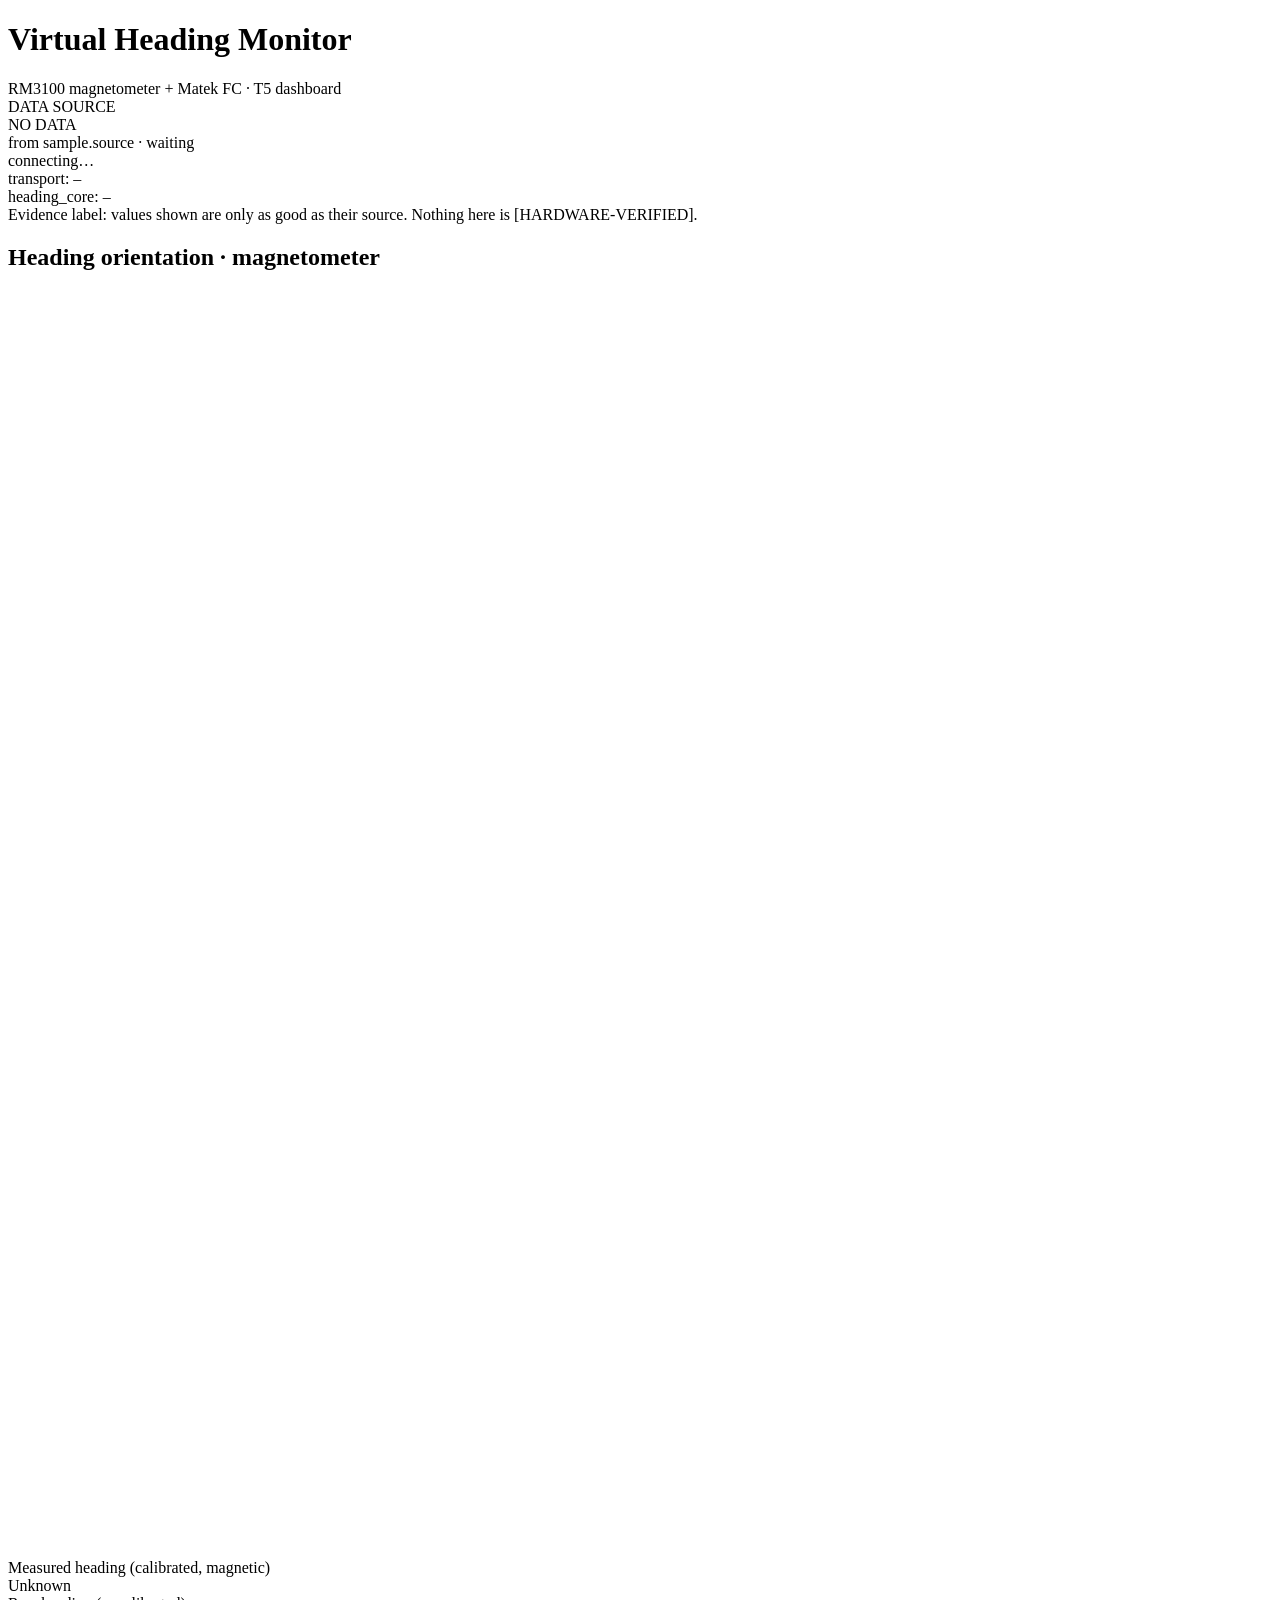
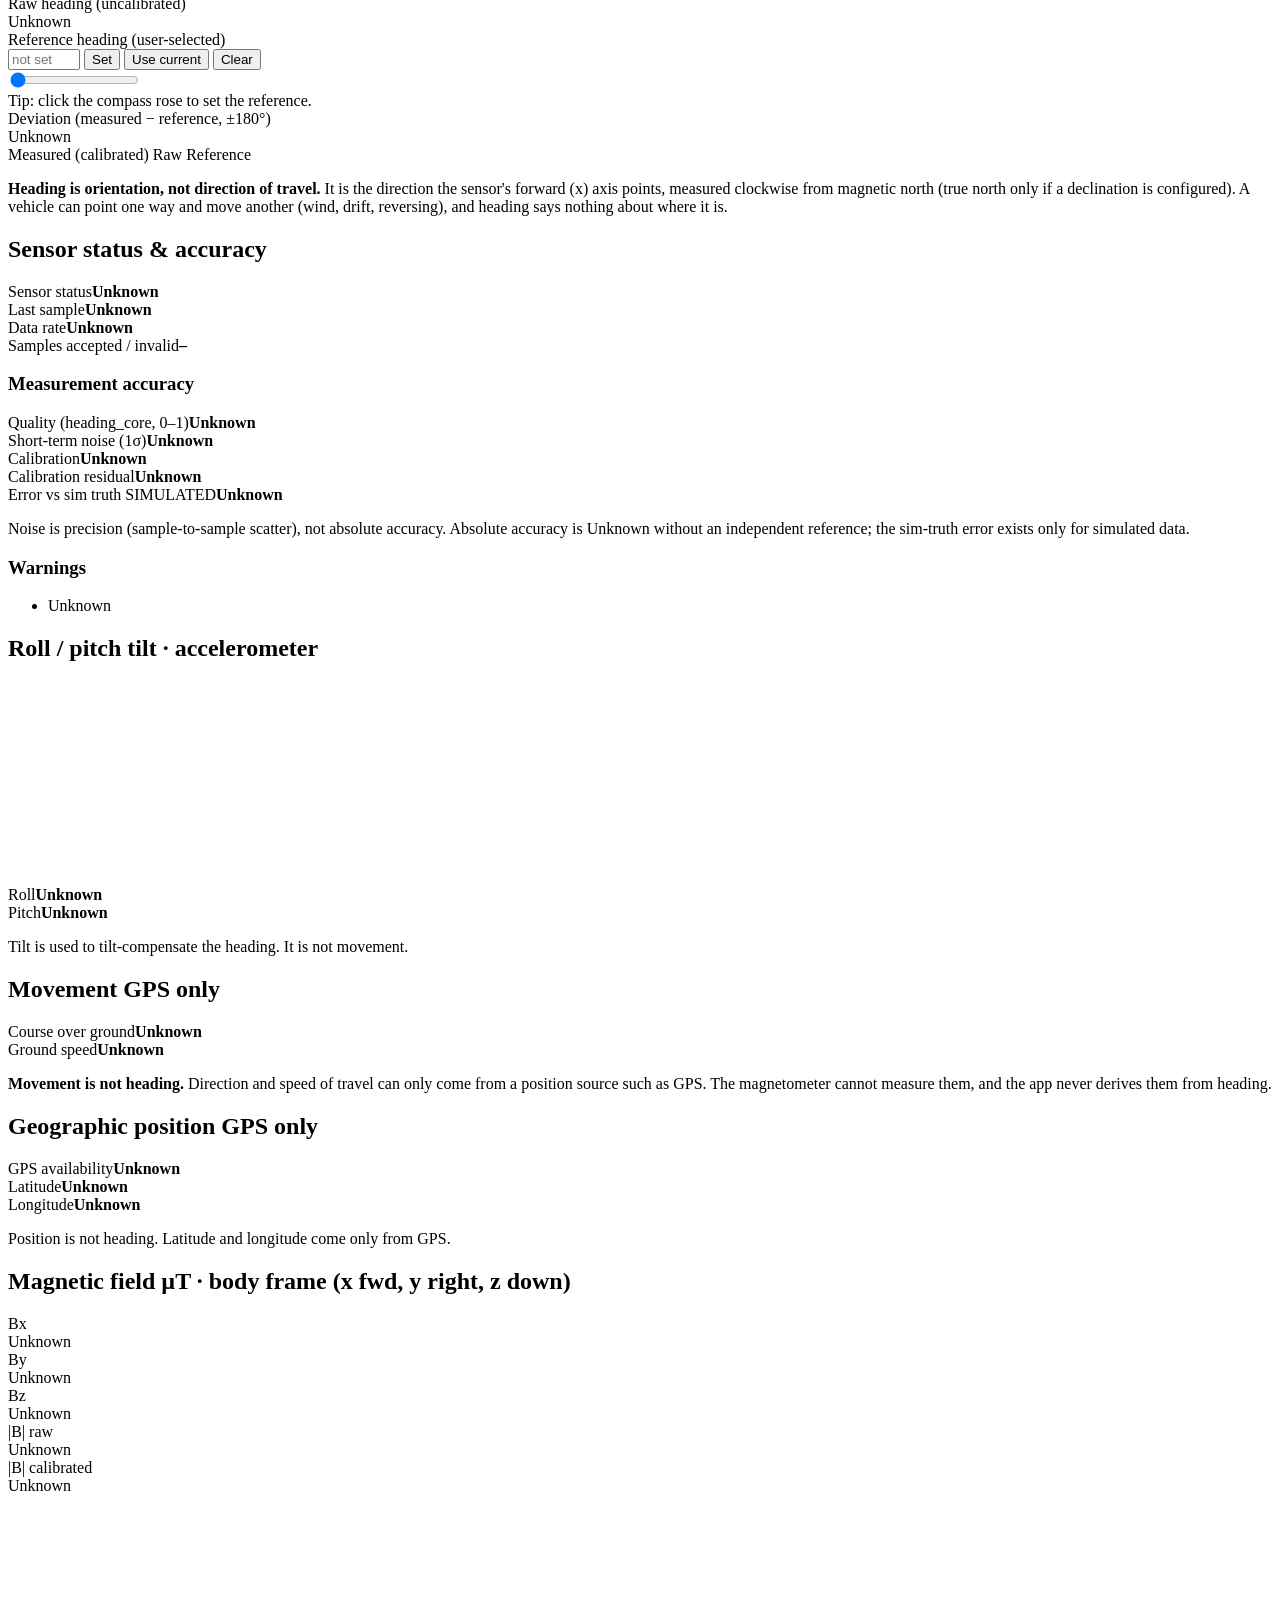
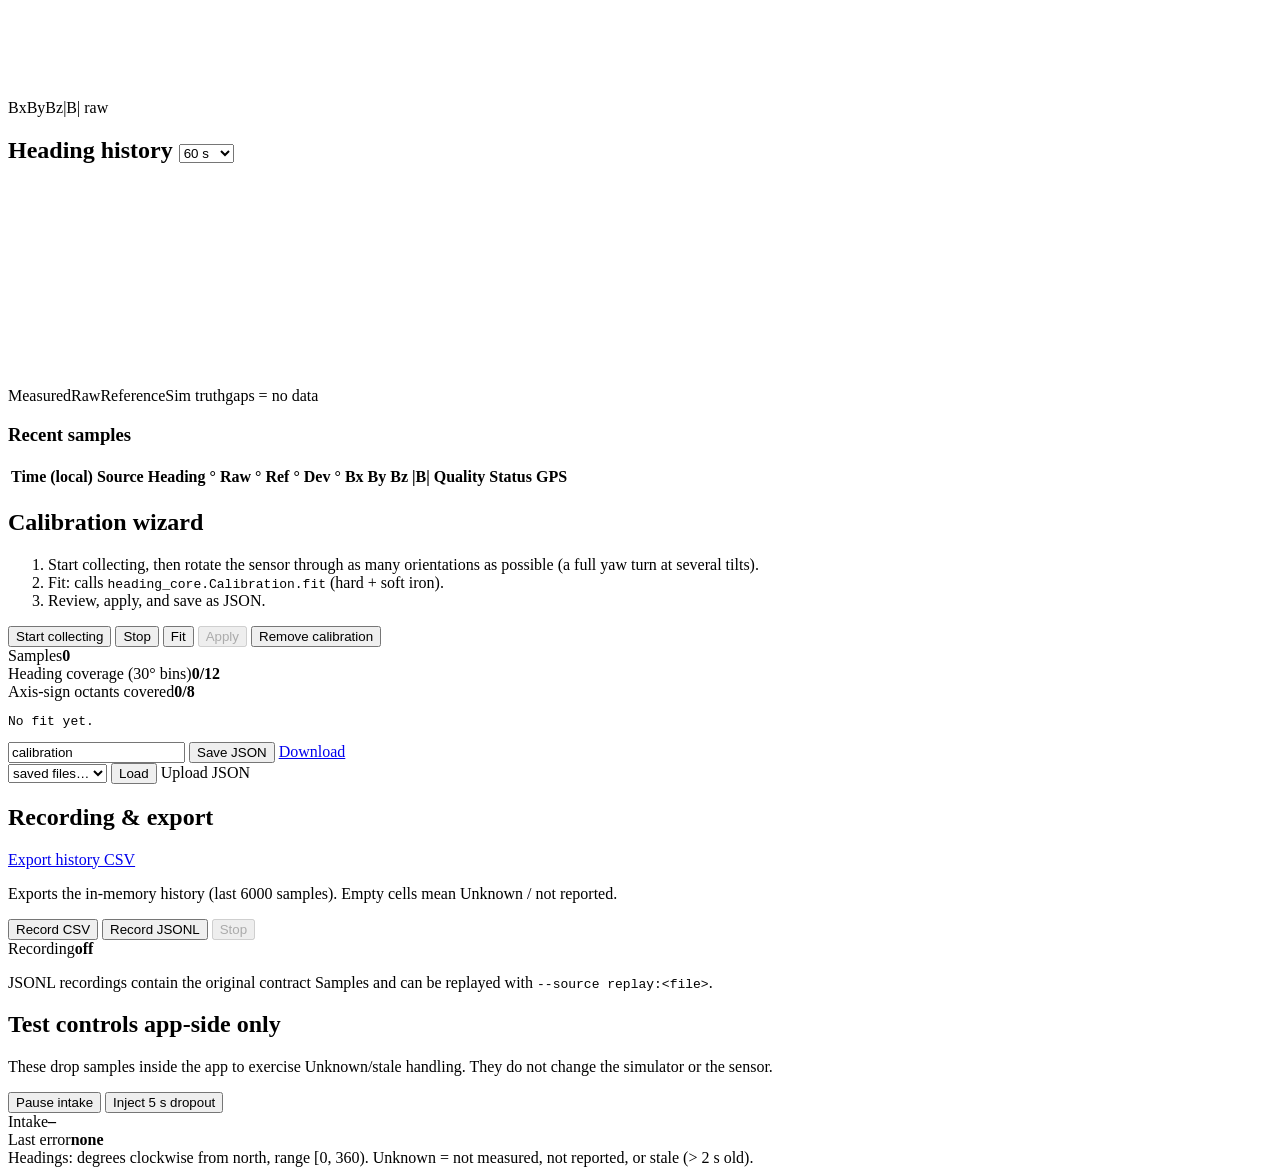
==== app/static/index.html @ 73138469 "[pm] add status, requirements, test results, blockers, changelog; rename tracker" ====
<!doctype html>
<html lang="en">
<head>
<meta charset="utf-8">
<meta name="viewport" content="width=device-width, initial-scale=1">
<title>Virtual Heading Monitor</title>
<link rel="stylesheet" href="/style.css">
</head>
<body>
<header class="topbar">
  <div class="brand">
    <h1>Virtual Heading Monitor</h1>
    <div class="sub">RM3100 magnetometer + Matek FC &middot; T5 dashboard</div>
  </div>
  <div class="badge-wrap">
    <div class="badge-label">DATA SOURCE</div>
    <div id="sourceBadge" class="source-badge none" title="Taken only from the source field of the latest sample">NO DATA</div>
    <div id="sourceSub" class="badge-sub">from sample.source &middot; waiting</div>
  </div>
  <div class="conn">
    <div><span id="connDot" class="dot bad"></span><span id="connText">connecting…</span></div>
    <div class="small" id="transportText">transport: –</div>
    <div class="small" id="backendText">heading_core: –</div>
  </div>
</header>
<div id="evidenceBanner" class="evidence">Evidence label: values shown are only as good as their source. Nothing here is [HARDWARE-VERIFIED].</div>

<main class="grid">
  <!-- HEADING -->
  <section class="panel heading-panel" id="panelHeading">
    <h2>Heading <span class="tag">orientation &middot; magnetometer</span></h2>
    <div class="heading-body">
      <svg id="compass" viewBox="-160 -160 320 320" role="img" aria-label="Compass rose: measured vs reference heading"></svg>
      <div class="heading-readout">
        <div class="metric big">
          <div class="label" id="headingLabel">Measured heading (calibrated, magnetic)</div>
          <div class="value" id="headingValue">Unknown</div>
          <div class="hint" id="headingHint"></div>
        </div>
        <div class="metric">
          <div class="label">Raw heading (uncalibrated)</div>
          <div class="value mid" id="rawHeadingValue">Unknown</div>
        </div>
        <div class="metric">
          <div class="label">Reference heading (user-selected)</div>
          <div class="ref-row">
            <input id="refNumber" type="number" min="0" max="359.9" step="0.1" placeholder="not set" aria-label="Reference heading degrees">
            <button id="refSet">Set</button>
            <button id="refUseCurrent" title="Use the current measured heading">Use current</button>
            <button id="refClear" class="ghost">Clear</button>
          </div>
          <input id="refSlider" type="range" min="0" max="359" step="1" value="0" aria-label="Reference heading slider">
          <div class="hint">Tip: click the compass rose to set the reference.</div>
        </div>
        <div class="metric">
          <div class="label">Deviation (measured − reference, ±180°)</div>
          <div class="value mid" id="deviationValue">Unknown</div>
        </div>
        <div class="legend">
          <span><i class="sw measured"></i>Measured (calibrated)</span>
          <span><i class="sw raw"></i>Raw</span>
          <span><i class="sw reference"></i>Reference</span>
        </div>
      </div>
    </div>
    <p class="note"><b>Heading is orientation, not direction of travel.</b> It is the direction the sensor's
      forward (x) axis points, measured clockwise from magnetic north (true north only if a declination is configured).
      A vehicle can point one way and move another (wind, drift, reversing), and heading says nothing about where it is.</p>
  </section>

  <!-- STATUS / ACCURACY -->
  <section class="panel" id="panelStatus">
    <h2>Sensor status &amp; accuracy</h2>
    <div class="kv"><span>Sensor status</span><b id="sensorStatus" class="pill unknown">Unknown</b></div>
    <div class="hint" id="sensorReason"></div>
    <div class="kv"><span>Last sample</span><b id="lastAge">Unknown</b></div>
    <div class="kv"><span>Data rate</span><b id="rateValue">Unknown</b></div>
    <div class="kv"><span>Samples accepted / invalid</span><b id="countsValue">–</b></div>
    <h3>Measurement accuracy</h3>
    <div class="kv"><span>Quality (heading_core, 0–1)</span><b id="qualityValue">Unknown</b></div>
    <div class="qbar"><div id="qualityBar"></div></div>
    <div class="kv"><span>Short-term noise (1σ)</span><b id="noiseValue">Unknown</b></div>
    <div class="kv"><span>Calibration</span><b id="calState">Unknown</b></div>
    <div class="kv"><span>Calibration residual</span><b id="calResidual">Unknown</b></div>
    <div class="kv" id="simErrRow"><span>Error vs sim truth <span class="tag sim">SIMULATED</span></span><b id="simErr">Unknown</b></div>
    <p class="note small">Noise is precision (sample-to-sample scatter), not absolute accuracy. Absolute accuracy is
      Unknown without an independent reference; the sim-truth error exists only for simulated data.</p>
    <h3>Warnings</h3>
    <ul id="warnings" class="warnings"><li class="muted">Unknown</li></ul>
  </section>

  <!-- ATTITUDE -->
  <section class="panel" id="panelAttitude">
    <h2>Roll / pitch <span class="tag">tilt &middot; accelerometer</span></h2>
    <canvas id="horizon" width="260" height="200" aria-label="Roll and pitch indicator"></canvas>
    <div class="kv"><span>Roll</span><b id="rollValue">Unknown</b></div>
    <div class="kv"><span>Pitch</span><b id="pitchValue">Unknown</b></div>
    <p class="note small">Tilt is used to tilt-compensate the heading. It is not movement.</p>
  </section>

  <!-- MOVEMENT -->
  <section class="panel unknown-panel" id="panelMovement">
    <h2>Movement <span class="tag gps">GPS only</span></h2>
    <div class="kv"><span>Course over ground</span><b id="cogValue" class="unk">Unknown</b></div>
    <div class="kv"><span>Ground speed</span><b id="speedValue" class="unk">Unknown</b></div>
    <p class="note"><b>Movement is not heading.</b> Direction and speed of travel can only come from a
      position source such as GPS. The magnetometer cannot measure them, and the app never derives them from heading.</p>
  </section>

  <!-- POSITION -->
  <section class="panel unknown-panel" id="panelPosition">
    <h2>Geographic position <span class="tag gps">GPS only</span></h2>
    <div class="kv"><span>GPS availability</span><b id="gpsStatus" class="pill unknown">Unknown</b></div>
    <div class="kv"><span>Latitude</span><b id="latValue" class="unk">Unknown</b></div>
    <div class="kv"><span>Longitude</span><b id="lonValue" class="unk">Unknown</b></div>
    <p class="note" id="gpsNote">Position is not heading. Latitude and longitude come only from GPS.</p>
  </section>

  <!-- FIELD -->
  <section class="panel wide" id="panelField">
    <h2>Magnetic field <span class="tag">µT &middot; body frame (x fwd, y right, z down)</span></h2>
    <div class="field-nums">
      <div class="metric"><div class="label">Bx</div><div class="value mid" id="bx">Unknown</div></div>
      <div class="metric"><div class="label">By</div><div class="value mid" id="by">Unknown</div></div>
      <div class="metric"><div class="label">Bz</div><div class="value mid" id="bz">Unknown</div></div>
      <div class="metric"><div class="label">|B| raw</div><div class="value mid" id="bmag">Unknown</div></div>
      <div class="metric"><div class="label">|B| calibrated</div><div class="value mid" id="bmagCal">Unknown</div></div>
    </div>
    <canvas id="fieldChart" class="chart" height="200"></canvas>
    <div class="legend"><span><i class="sw bx"></i>Bx</span><span><i class="sw by"></i>By</span><span><i class="sw bz"></i>Bz</span><span><i class="sw bm"></i>|B| raw</span></div>
  </section>

  <!-- HISTORY -->
  <section class="panel wide" id="panelHistory">
    <h2>Heading history
      <select id="windowSel" aria-label="History window">
        <option value="30">30 s</option><option value="60" selected>60 s</option>
        <option value="180">3 min</option><option value="300">5 min</option>
      </select>
    </h2>
    <canvas id="headingChart" class="chart" height="200"></canvas>
    <div class="legend"><span><i class="sw measured"></i>Measured</span><span><i class="sw raw"></i>Raw</span><span><i class="sw reference"></i>Reference</span><span><i class="sw truth"></i>Sim truth</span><span class="muted">gaps = no data</span></div>
    <h3>Recent samples</h3>
    <div class="table-wrap">
      <table id="samplesTable">
        <thead><tr><th>Time (local)</th><th>Source</th><th>Heading °</th><th>Raw °</th><th>Ref °</th><th>Dev °</th>
          <th>Bx</th><th>By</th><th>Bz</th><th>|B|</th><th>Quality</th><th>Status</th><th>GPS</th></tr></thead>
        <tbody></tbody>
      </table>
    </div>
  </section>

  <!-- CALIBRATION -->
  <section class="panel" id="panelCalib">
    <h2>Calibration wizard</h2>
    <ol class="steps">
      <li>Start collecting, then rotate the sensor through as many orientations as possible (a full yaw turn at several tilts).</li>
      <li>Fit: calls <code>heading_core.Calibration.fit</code> (hard + soft iron).</li>
      <li>Review, apply, and save as JSON.</li>
    </ol>
    <div class="btn-row">
      <button id="calStart">Start collecting</button>
      <button id="calStop" class="ghost">Stop</button>
      <button id="calFit">Fit</button>
      <button id="calApply" disabled>Apply</button>
      <button id="calClear" class="ghost">Remove calibration</button>
    </div>
    <div class="kv"><span>Samples</span><b id="calN">0</b></div>
    <div class="qbar"><div id="calProgress"></div></div>
    <div class="kv"><span>Heading coverage (30° bins)</span><b id="calBins">0/12</b></div>
    <div class="kv"><span>Axis-sign octants covered</span><b id="calOct">0/8</b></div>
    <pre id="calResult" class="calresult">No fit yet.</pre>
    <div class="btn-row">
      <input id="calName" placeholder="file name" value="calibration">
      <button id="calSave">Save JSON</button>
      <a id="calDownload" class="btn ghost" href="/api/calib/current" download>Download</a>
    </div>
    <div class="btn-row">
      <select id="calFiles"><option value="">saved files…</option></select>
      <button id="calLoad">Load</button>
      <label class="btn ghost">Upload JSON<input id="calUpload" type="file" accept=".json,application/json" hidden></label>
    </div>
    <div id="calMsg" class="hint"></div>
  </section>

  <!-- RECORDING -->
  <section class="panel" id="panelRecord">
    <h2>Recording &amp; export</h2>
    <div class="btn-row">
      <a class="btn" href="/api/export.csv" id="exportCsv">Export history CSV</a>
    </div>
    <p class="note small">Exports the in-memory history (last 6000 samples). Empty cells mean Unknown / not reported.</p>
    <div class="btn-row">
      <button id="recCsv">Record CSV</button>
      <button id="recJsonl">Record JSONL</button>
      <button id="recStop" class="ghost" disabled>Stop</button>
    </div>
    <div class="kv"><span>Recording</span><b id="recState">off</b></div>
    <p class="note small">JSONL recordings contain the original contract Samples and can be replayed with
      <code>--source replay:&lt;file&gt;</code>.</p>
    <ul id="recList" class="files"></ul>
  </section>

  <!-- TEST CONTROLS -->
  <section class="panel test-panel" id="panelTest">
    <h2>Test controls <span class="tag warn">app-side only</span></h2>
    <p class="note small">These drop samples inside the app to exercise Unknown/stale handling. They do not
      change the simulator or the sensor.</p>
    <div class="btn-row">
      <button id="pauseBtn">Pause intake</button>
      <button id="dropoutBtn">Inject 5 s dropout</button>
    </div>
    <div class="kv"><span>Intake</span><b id="intakeState">–</b></div>
    <div class="kv"><span>Last error</span><b id="lastError" class="small">none</b></div>
  </section>
</main>
<footer>Headings: degrees clockwise from north, range [0, 360). Unknown = not measured, not reported, or stale (&gt; <span id="staleS">2</span> s old).</footer>
<script src="/app.js"></script>
</body>
</html>
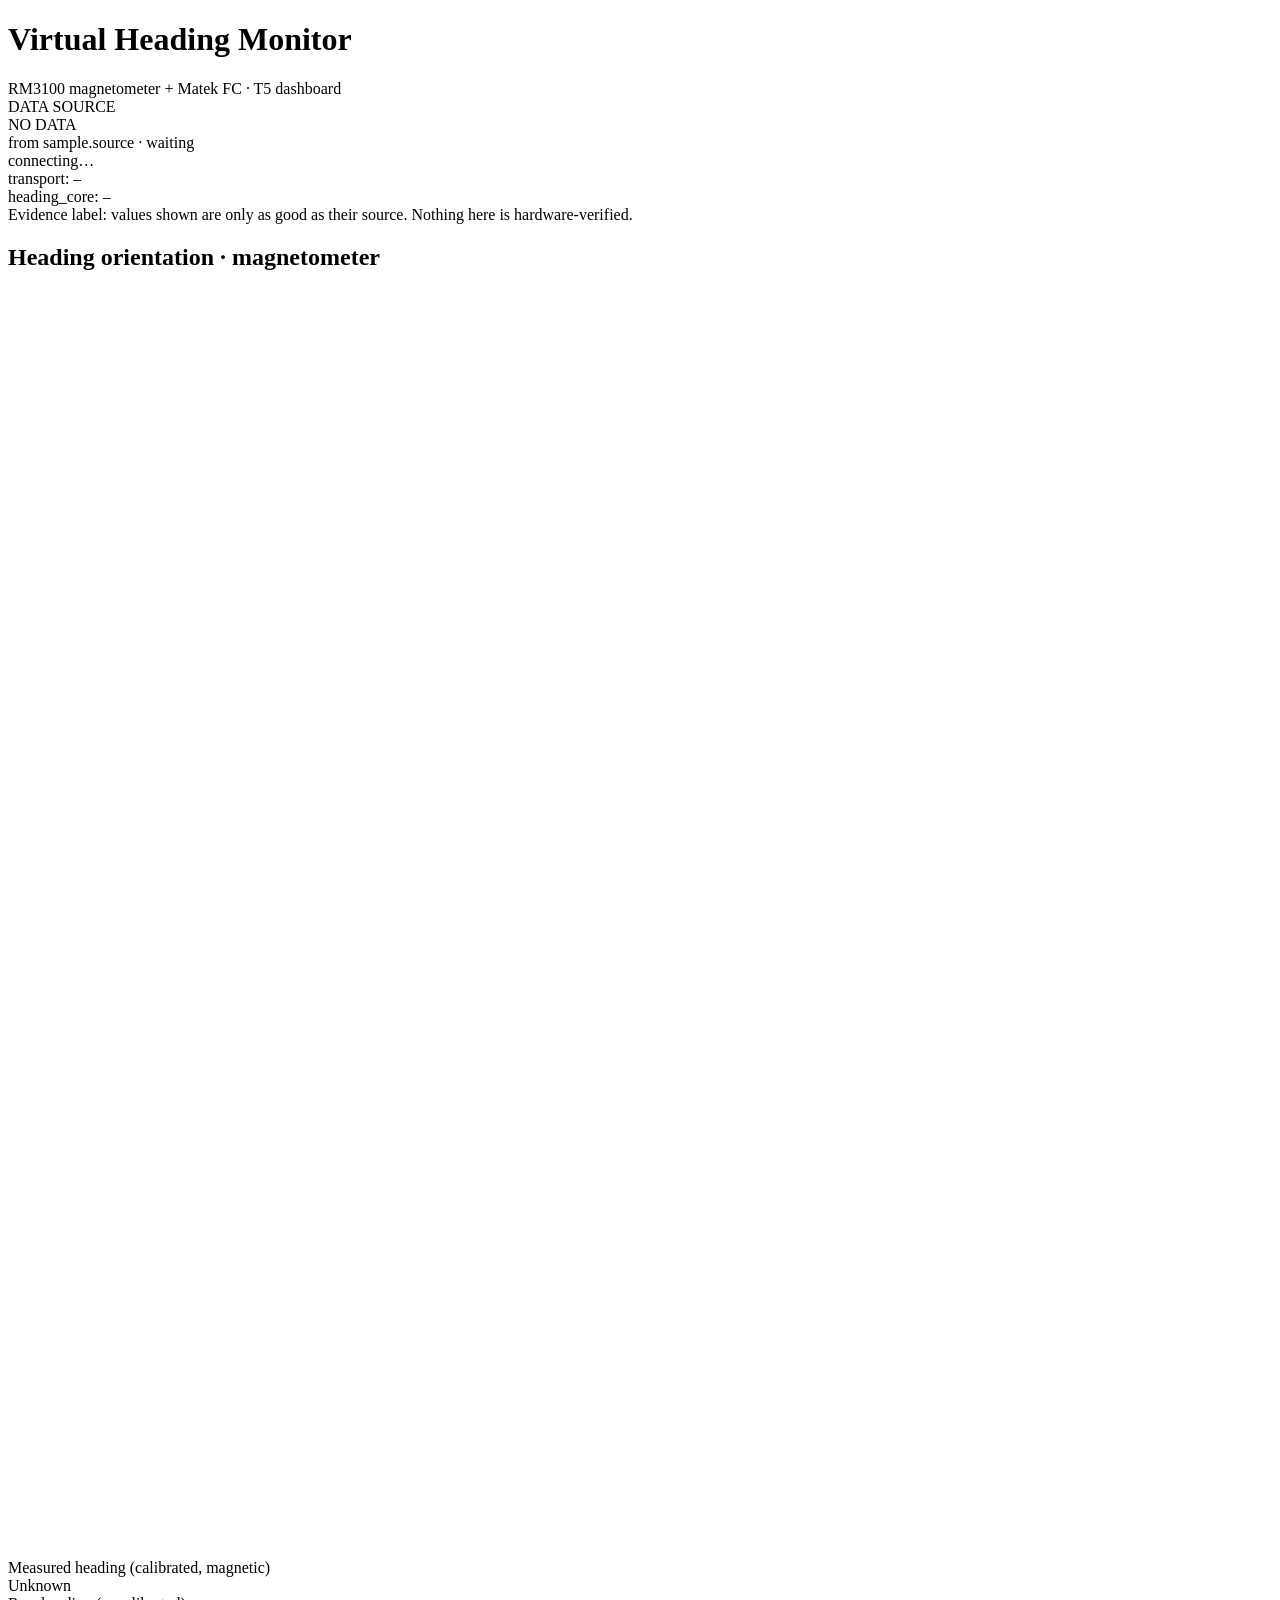
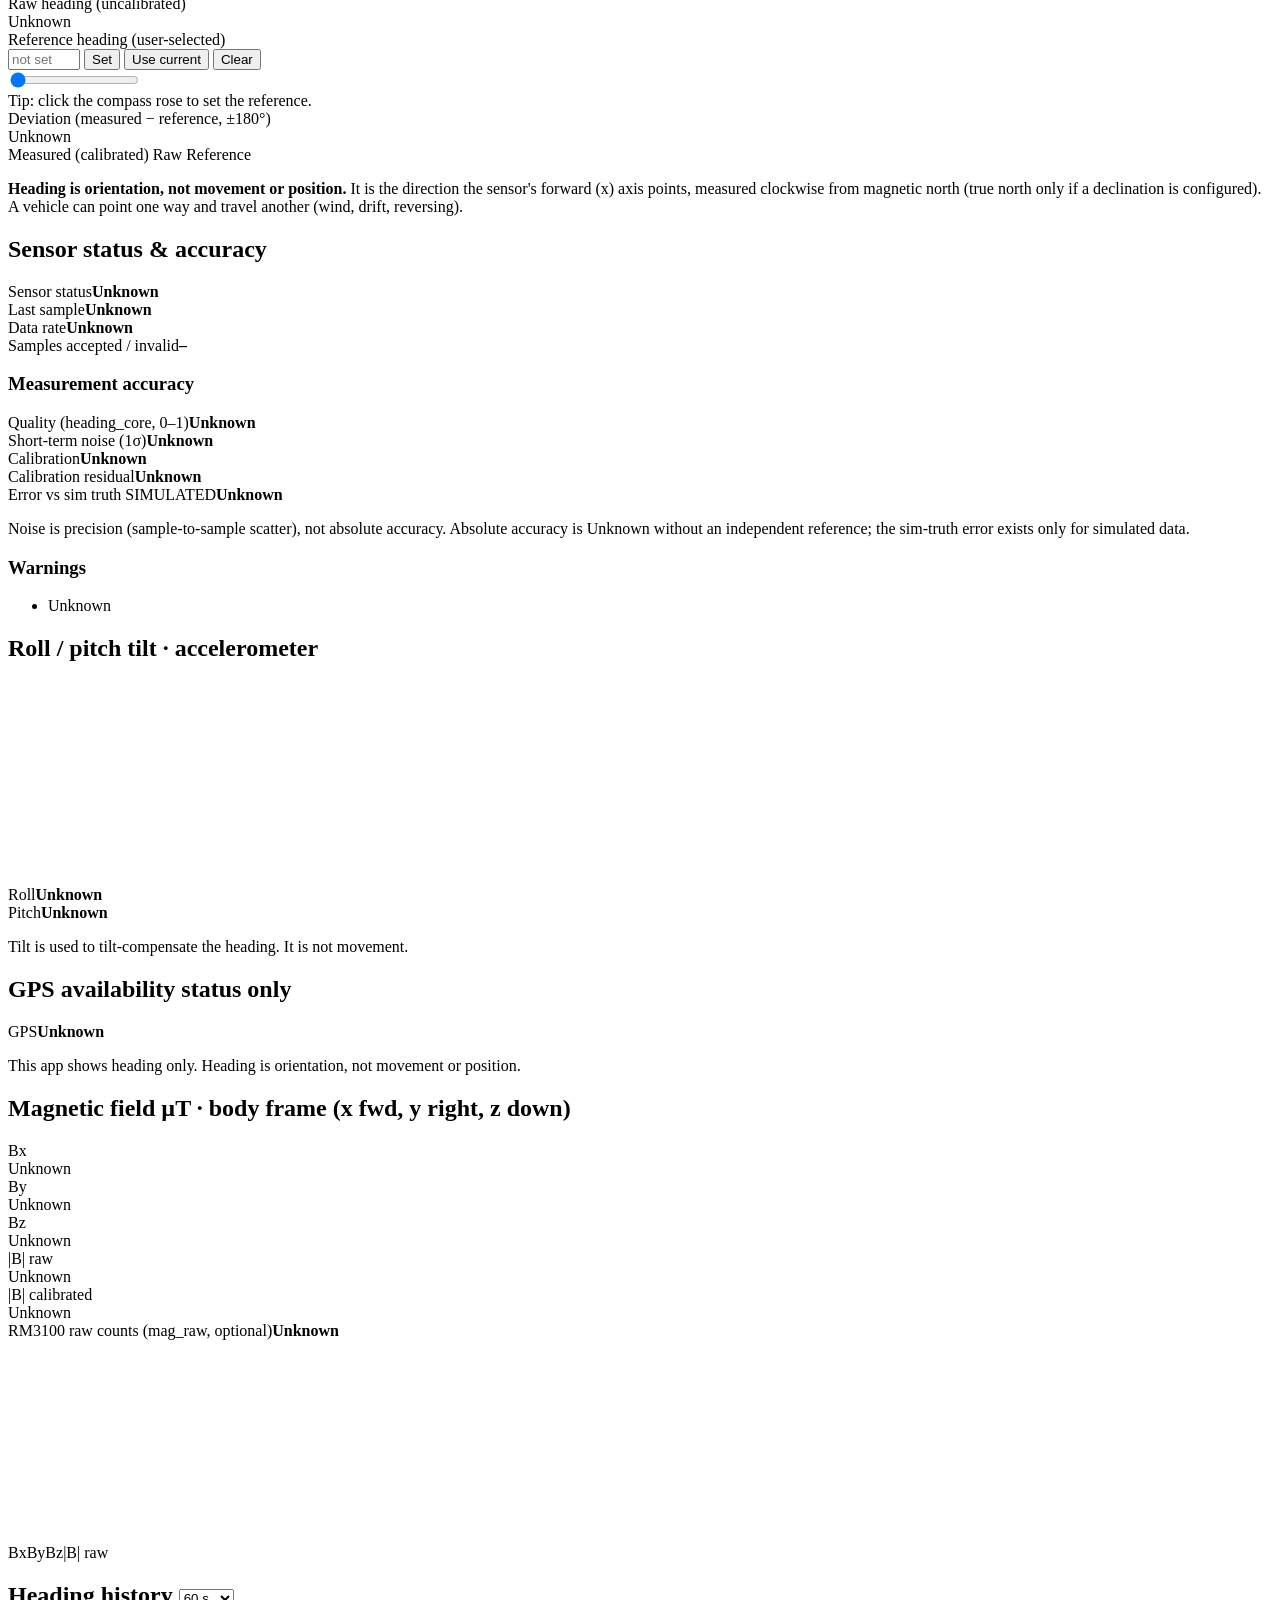
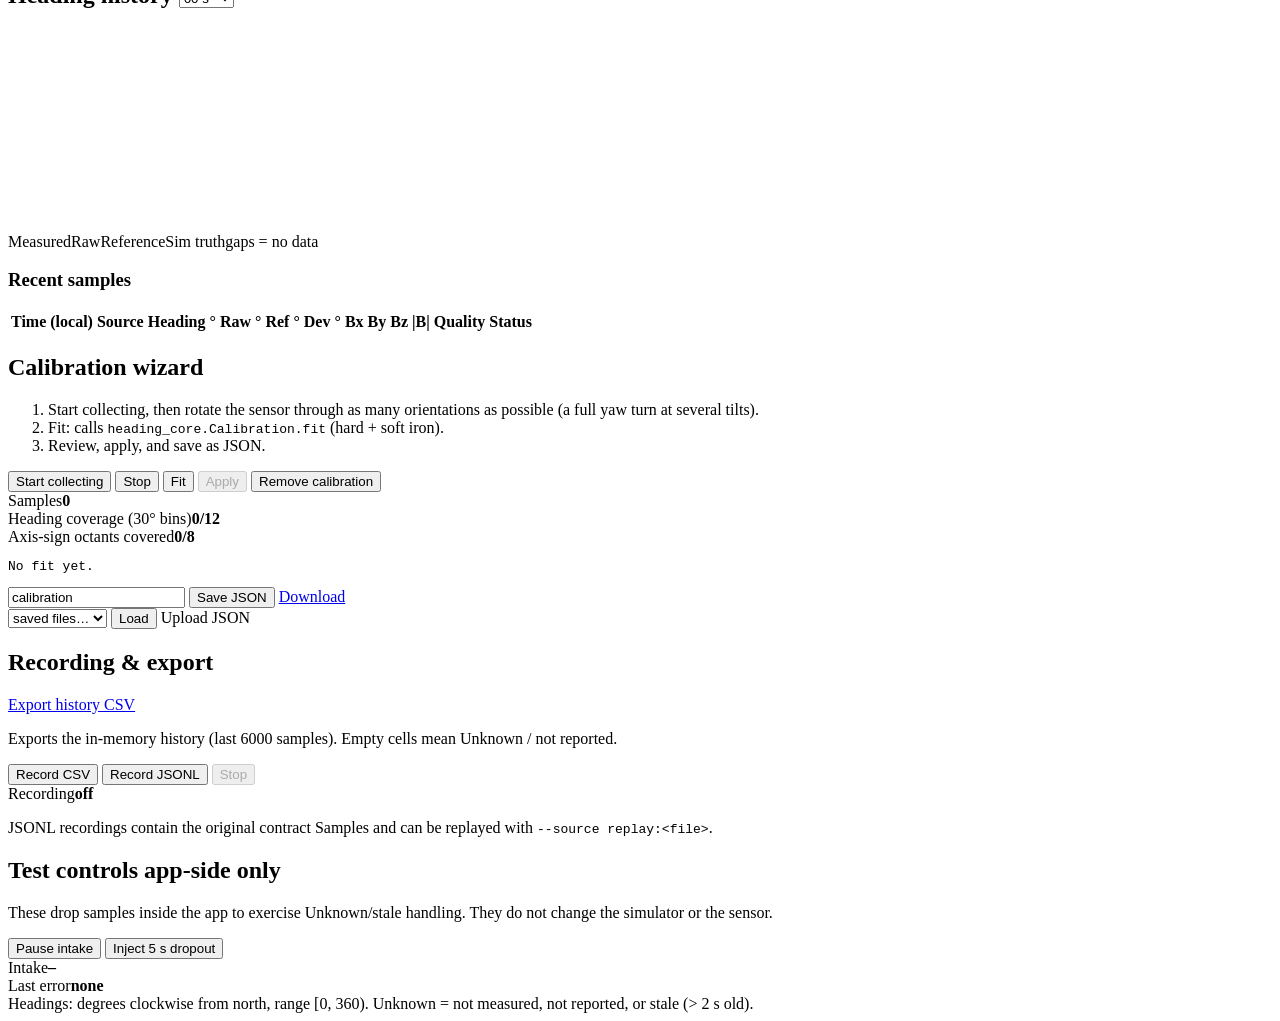
==== commit 84fc2313: "[ui] T5 -> REVIEW: heading-monitor app (stdlib HTTP+WebSocket, vanilla JS UI, source badge from samp" ====
--- a/app/static/index.html
+++ b/app/static/index.html
@@ -23,7 +23,7 @@
     <div class="small" id="backendText">heading_core: –</div>
   </div>
 </header>
-<div id="evidenceBanner" class="evidence">Evidence label: values shown are only as good as their source. Nothing here is [HARDWARE-VERIFIED].</div>
+<div id="evidenceBanner" class="evidence">Evidence label: values shown are only as good as their source. Nothing here is hardware-verified.</div>
 
 <main class="grid">
   <!-- HEADING -->
@@ -63,9 +63,9 @@
         </div>
       </div>
     </div>
-    <p class="note"><b>Heading is orientation, not direction of travel.</b> It is the direction the sensor's
+    <p class="note"><b>Heading is orientation, not movement or position.</b> It is the direction the sensor's
       forward (x) axis points, measured clockwise from magnetic north (true north only if a declination is configured).
-      A vehicle can point one way and move another (wind, drift, reversing), and heading says nothing about where it is.</p>
+      A vehicle can point one way and travel another (wind, drift, reversing).</p>
   </section>
 
   <!-- STATUS / ACCURACY -->
@@ -98,22 +98,11 @@
     <p class="note small">Tilt is used to tilt-compensate the heading. It is not movement.</p>
   </section>
 
-  <!-- MOVEMENT -->
-  <section class="panel unknown-panel" id="panelMovement">
-    <h2>Movement <span class="tag gps">GPS only</span></h2>
-    <div class="kv"><span>Course over ground</span><b id="cogValue" class="unk">Unknown</b></div>
-    <div class="kv"><span>Ground speed</span><b id="speedValue" class="unk">Unknown</b></div>
-    <p class="note"><b>Movement is not heading.</b> Direction and speed of travel can only come from a
-      position source such as GPS. The magnetometer cannot measure them, and the app never derives them from heading.</p>
-  </section>
-
-  <!-- POSITION -->
-  <section class="panel unknown-panel" id="panelPosition">
-    <h2>Geographic position <span class="tag gps">GPS only</span></h2>
-    <div class="kv"><span>GPS availability</span><b id="gpsStatus" class="pill unknown">Unknown</b></div>
-    <div class="kv"><span>Latitude</span><b id="latValue" class="unk">Unknown</b></div>
-    <div class="kv"><span>Longitude</span><b id="lonValue" class="unk">Unknown</b></div>
-    <p class="note" id="gpsNote">Position is not heading. Latitude and longitude come only from GPS.</p>
+  <!-- GPS AVAILABILITY (status only) -->
+  <section class="panel unknown-panel" id="panelGps">
+    <h2>GPS availability <span class="tag gps">status only</span></h2>
+    <div class="kv"><span>GPS</span><b id="gpsStatus" class="pill unknown">Unknown</b></div>
+    <p class="note" id="gpsNote">This app shows heading only. Heading is orientation, not movement or position.</p>
   </section>
 
   <!-- FIELD -->
@@ -126,6 +115,7 @@
       <div class="metric"><div class="label">|B| raw</div><div class="value mid" id="bmag">Unknown</div></div>
       <div class="metric"><div class="label">|B| calibrated</div><div class="value mid" id="bmagCal">Unknown</div></div>
     </div>
+    <div class="kv"><span>RM3100 raw counts (mag_raw, optional)</span><b id="magRaw">Unknown</b></div>
     <canvas id="fieldChart" class="chart" height="200"></canvas>
     <div class="legend"><span><i class="sw bx"></i>Bx</span><span><i class="sw by"></i>By</span><span><i class="sw bz"></i>Bz</span><span><i class="sw bm"></i>|B| raw</span></div>
   </section>
@@ -144,7 +134,7 @@
     <div class="table-wrap">
       <table id="samplesTable">
         <thead><tr><th>Time (local)</th><th>Source</th><th>Heading °</th><th>Raw °</th><th>Ref °</th><th>Dev °</th>
-          <th>Bx</th><th>By</th><th>Bz</th><th>|B|</th><th>Quality</th><th>Status</th><th>GPS</th></tr></thead>
+          <th>Bx</th><th>By</th><th>Bz</th><th>|B|</th><th>Quality</th><th>Status</th></tr></thead>
         <tbody></tbody>
       </table>
     </div>
@@ -215,6 +205,7 @@
   </section>
 </main>
 <footer>Headings: degrees clockwise from north, range [0, 360). Unknown = not measured, not reported, or stale (&gt; <span id="staleS">2</span> s old).</footer>
+<script src="/headingmath.js"></script>
 <script src="/app.js"></script>
 </body>
 </html>
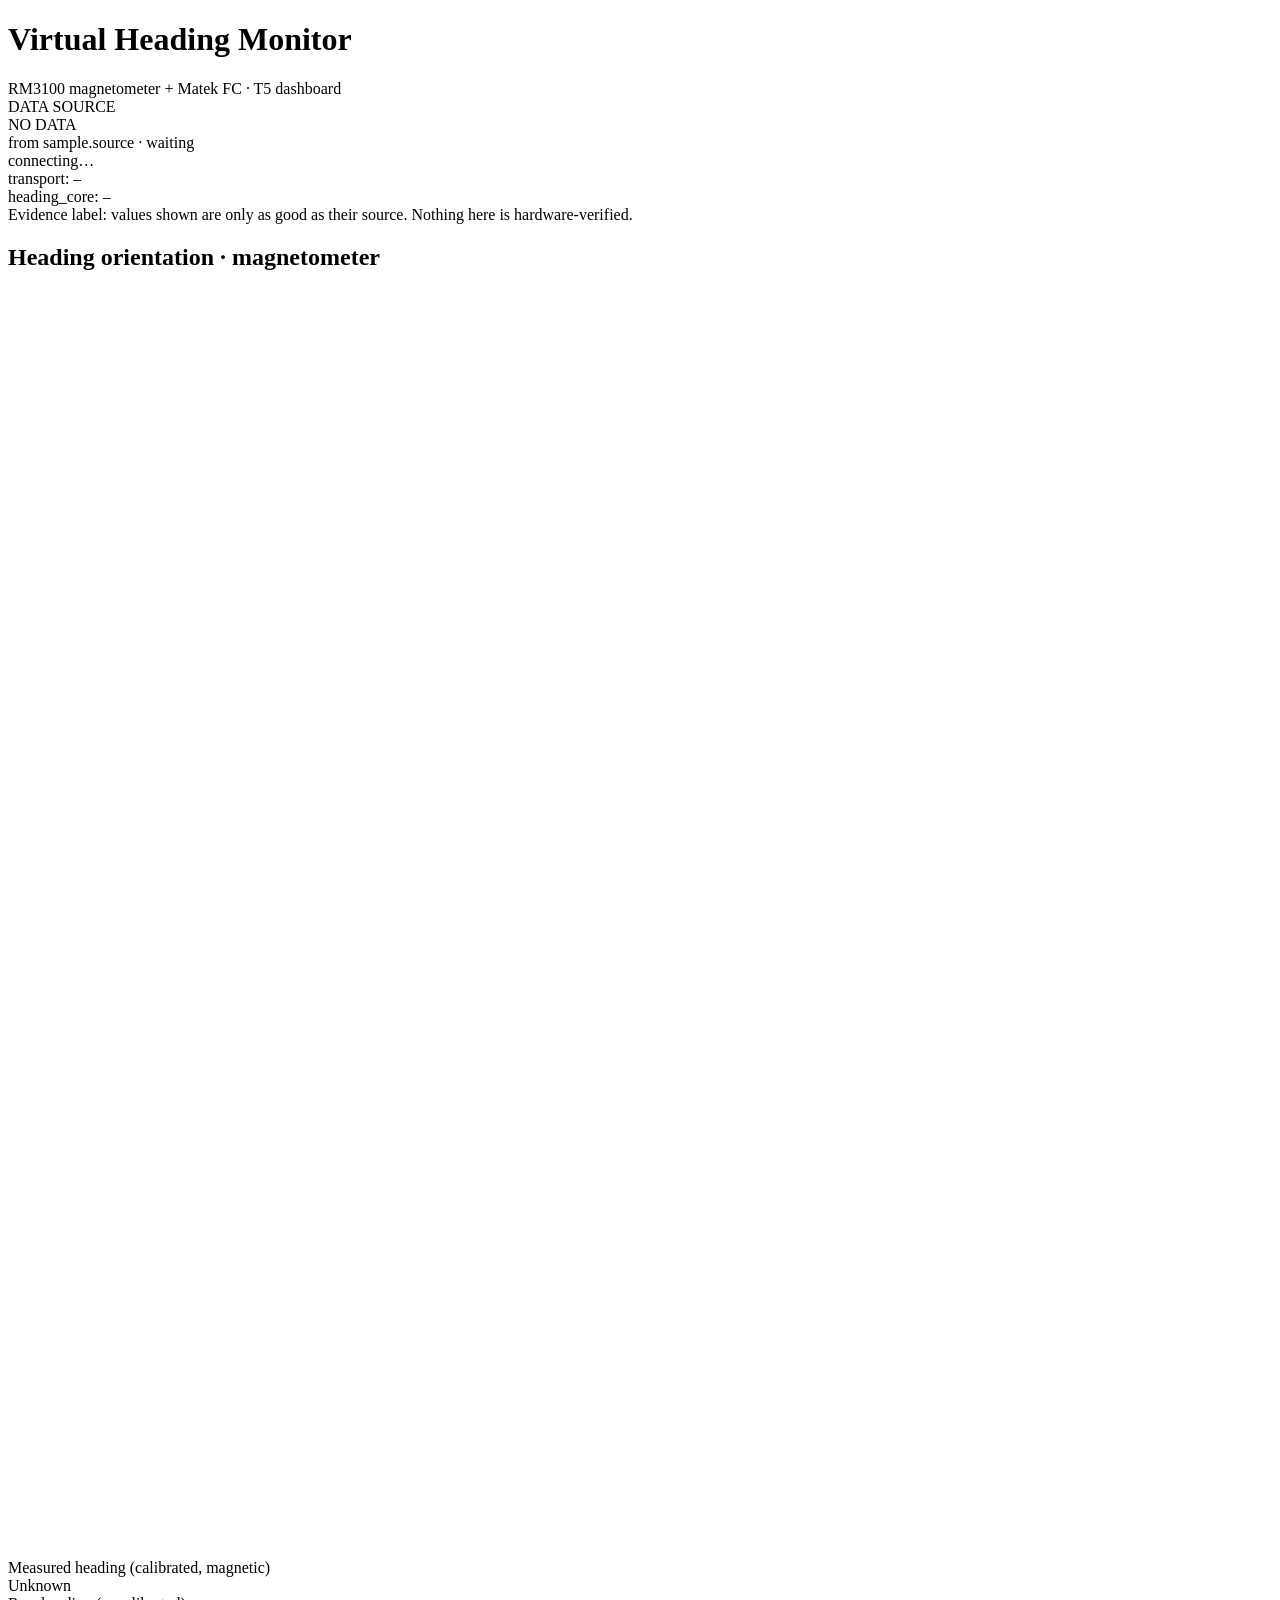
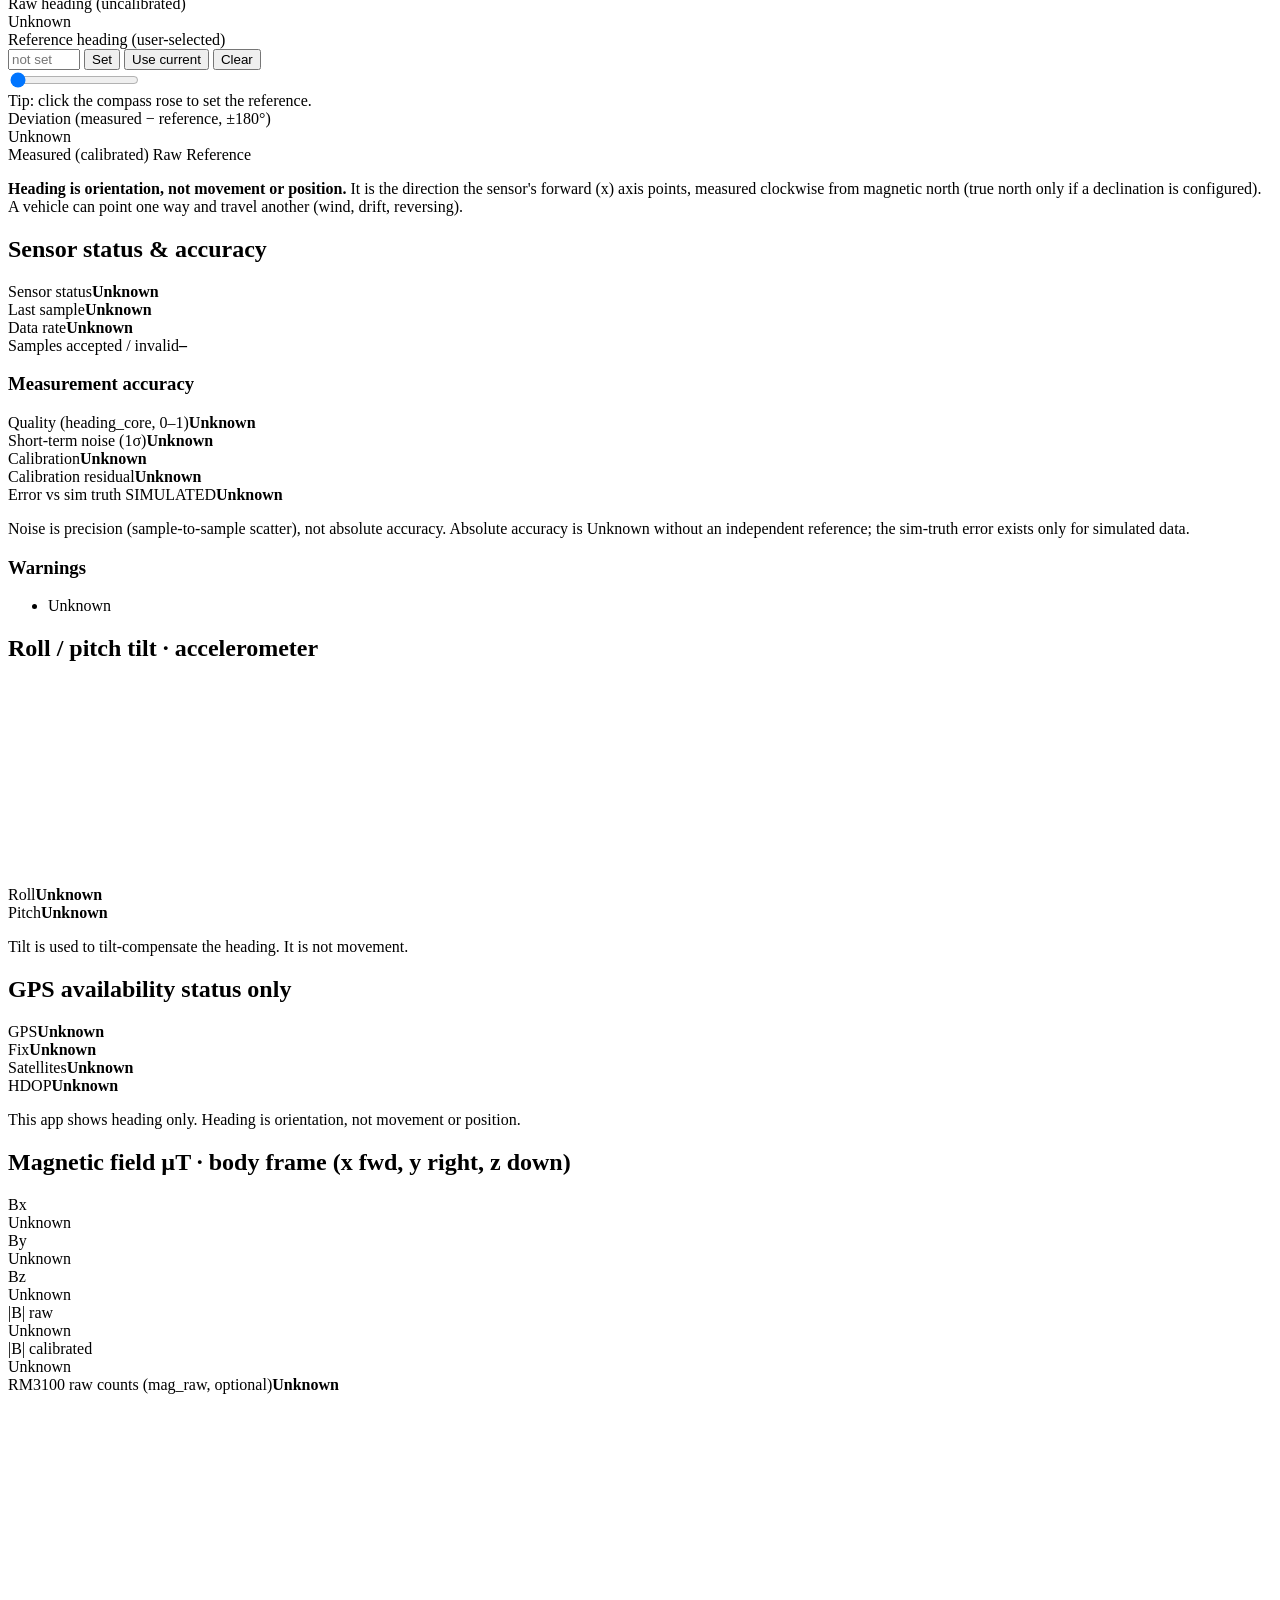
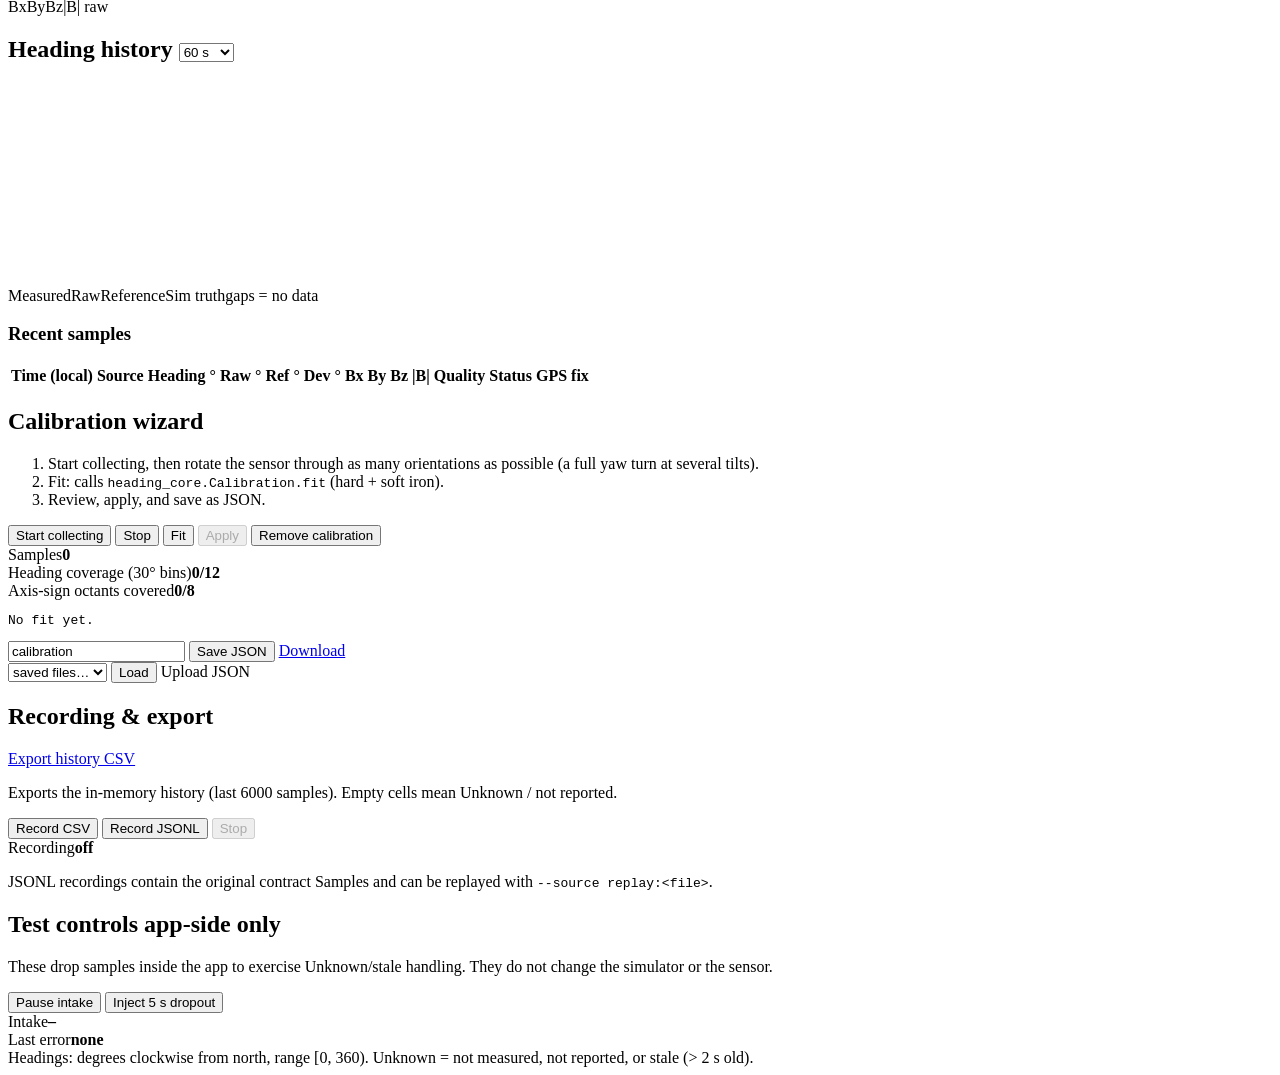
==== commit 516f80cf: "[ui] T5 review follow-ups: GPS indicator wired to optional sample.gps (fix/sats/HDOP, Unknown when a" ====
--- a/app/static/index.html
+++ b/app/static/index.html
@@ -102,6 +102,9 @@
   <section class="panel unknown-panel" id="panelGps">
     <h2>GPS availability <span class="tag gps">status only</span></h2>
     <div class="kv"><span>GPS</span><b id="gpsStatus" class="pill unknown">Unknown</b></div>
+    <div class="kv"><span>Fix</span><b id="gpsFix" class="unk">Unknown</b></div>
+    <div class="kv"><span>Satellites</span><b id="gpsSats" class="unk">Unknown</b></div>
+    <div class="kv"><span>HDOP</span><b id="gpsHdop" class="unk">Unknown</b></div>
     <p class="note" id="gpsNote">This app shows heading only. Heading is orientation, not movement or position.</p>
   </section>
 
@@ -134,7 +137,7 @@
     <div class="table-wrap">
       <table id="samplesTable">
         <thead><tr><th>Time (local)</th><th>Source</th><th>Heading °</th><th>Raw °</th><th>Ref °</th><th>Dev °</th>
-          <th>Bx</th><th>By</th><th>Bz</th><th>|B|</th><th>Quality</th><th>Status</th></tr></thead>
+          <th>Bx</th><th>By</th><th>Bz</th><th>|B|</th><th>Quality</th><th>Status</th><th>GPS fix</th></tr></thead>
         <tbody></tbody>
       </table>
     </div>
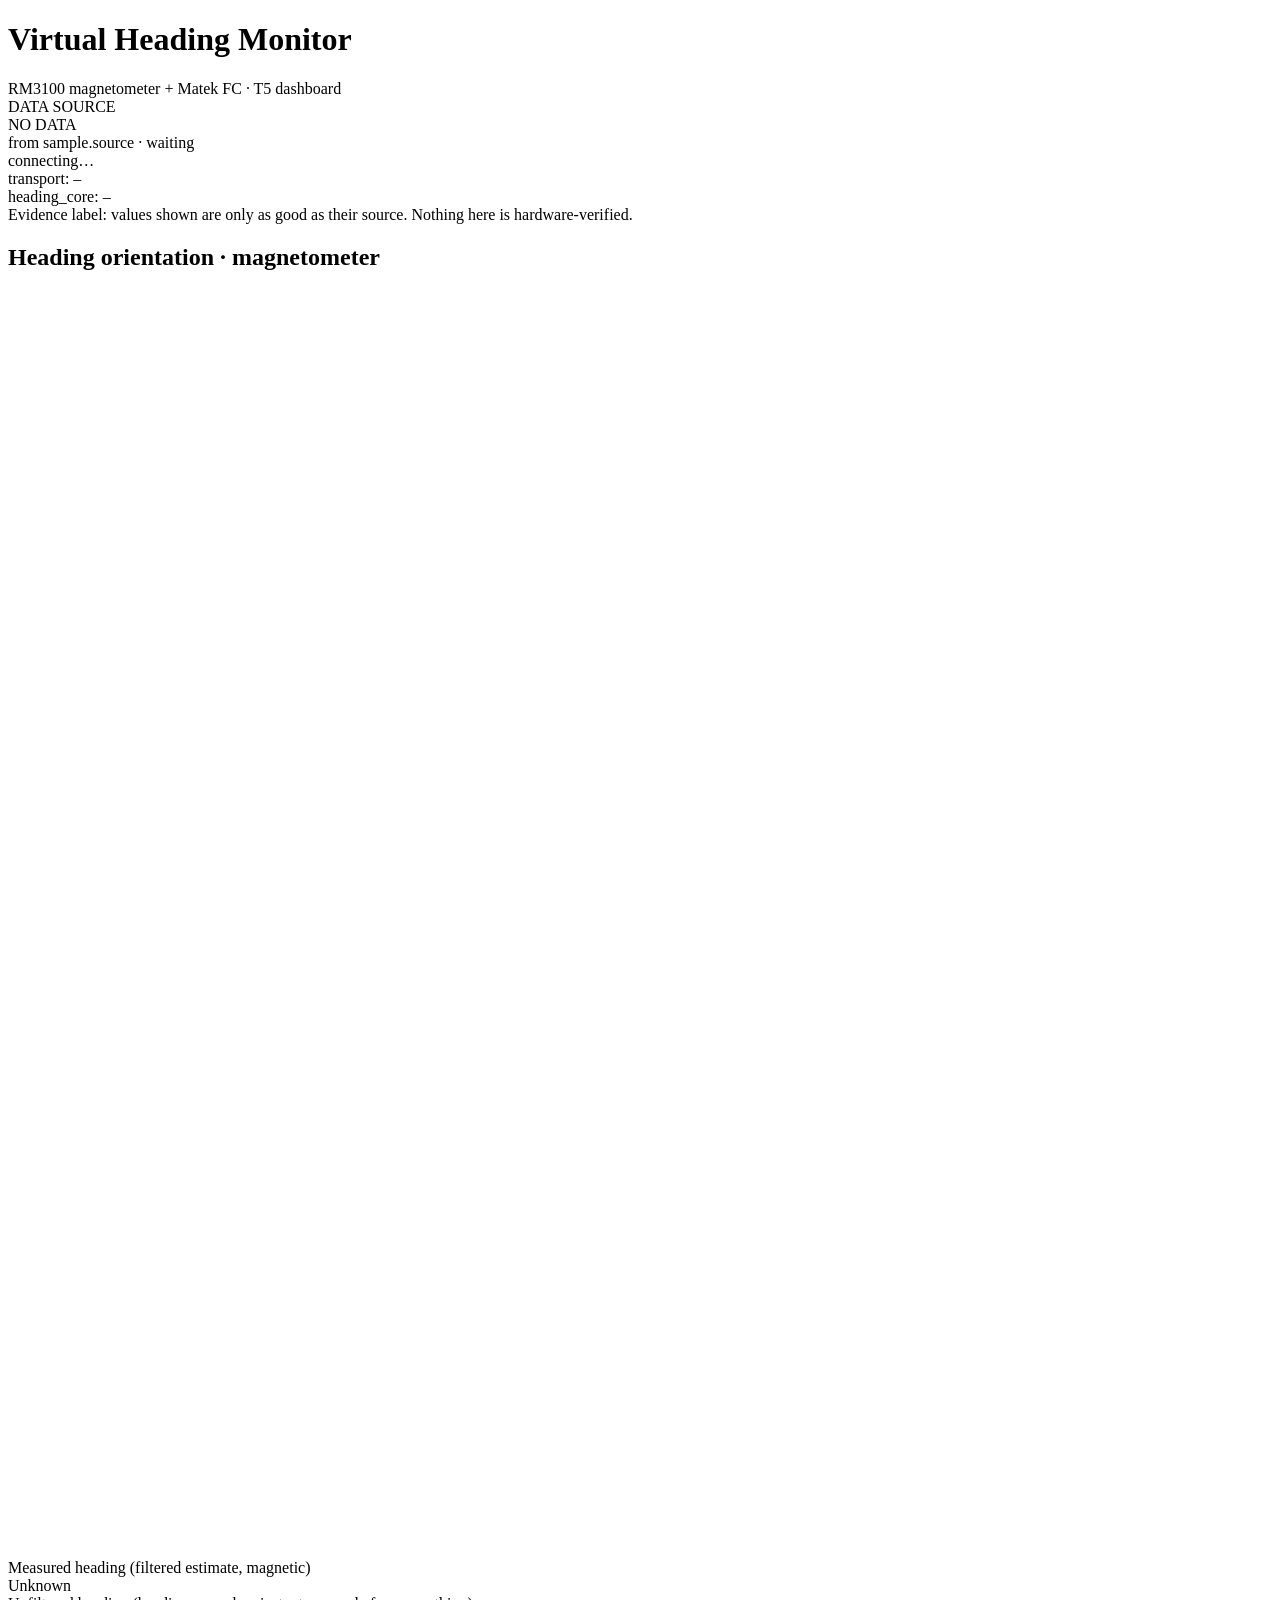
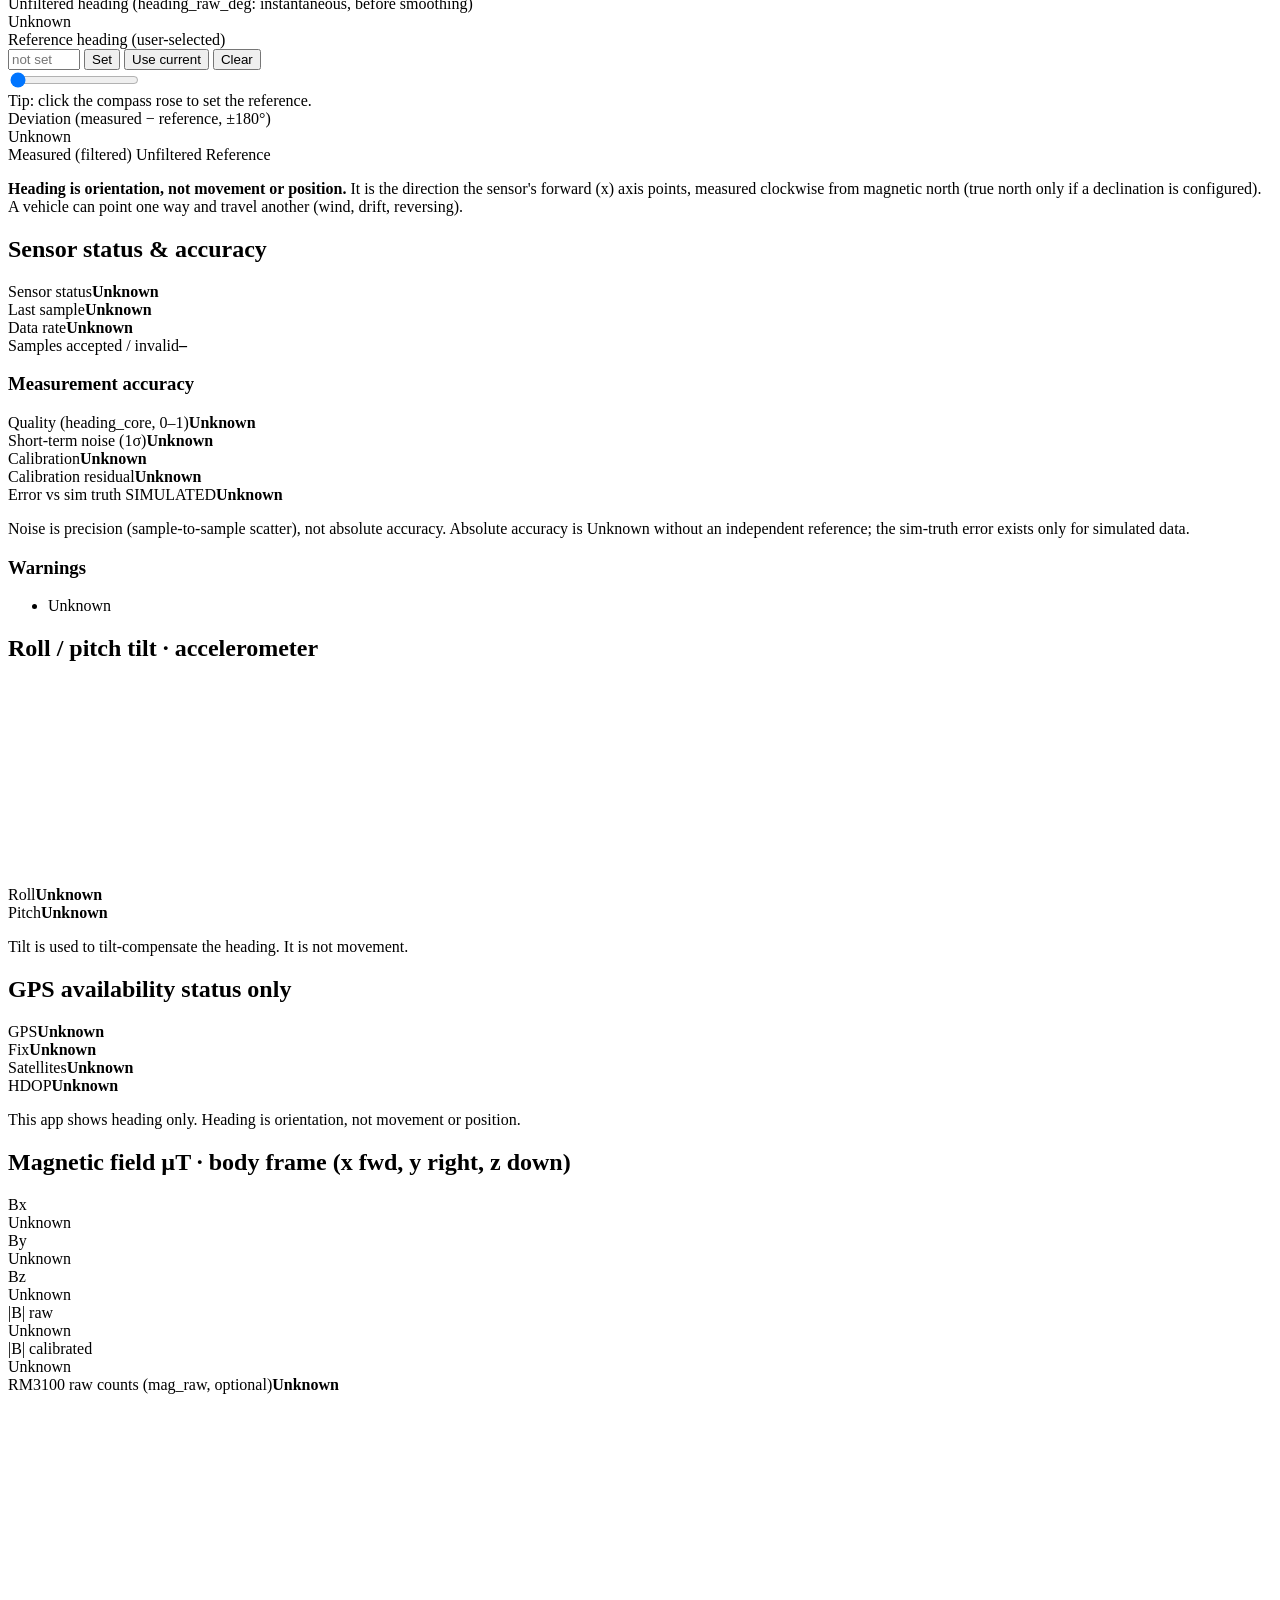
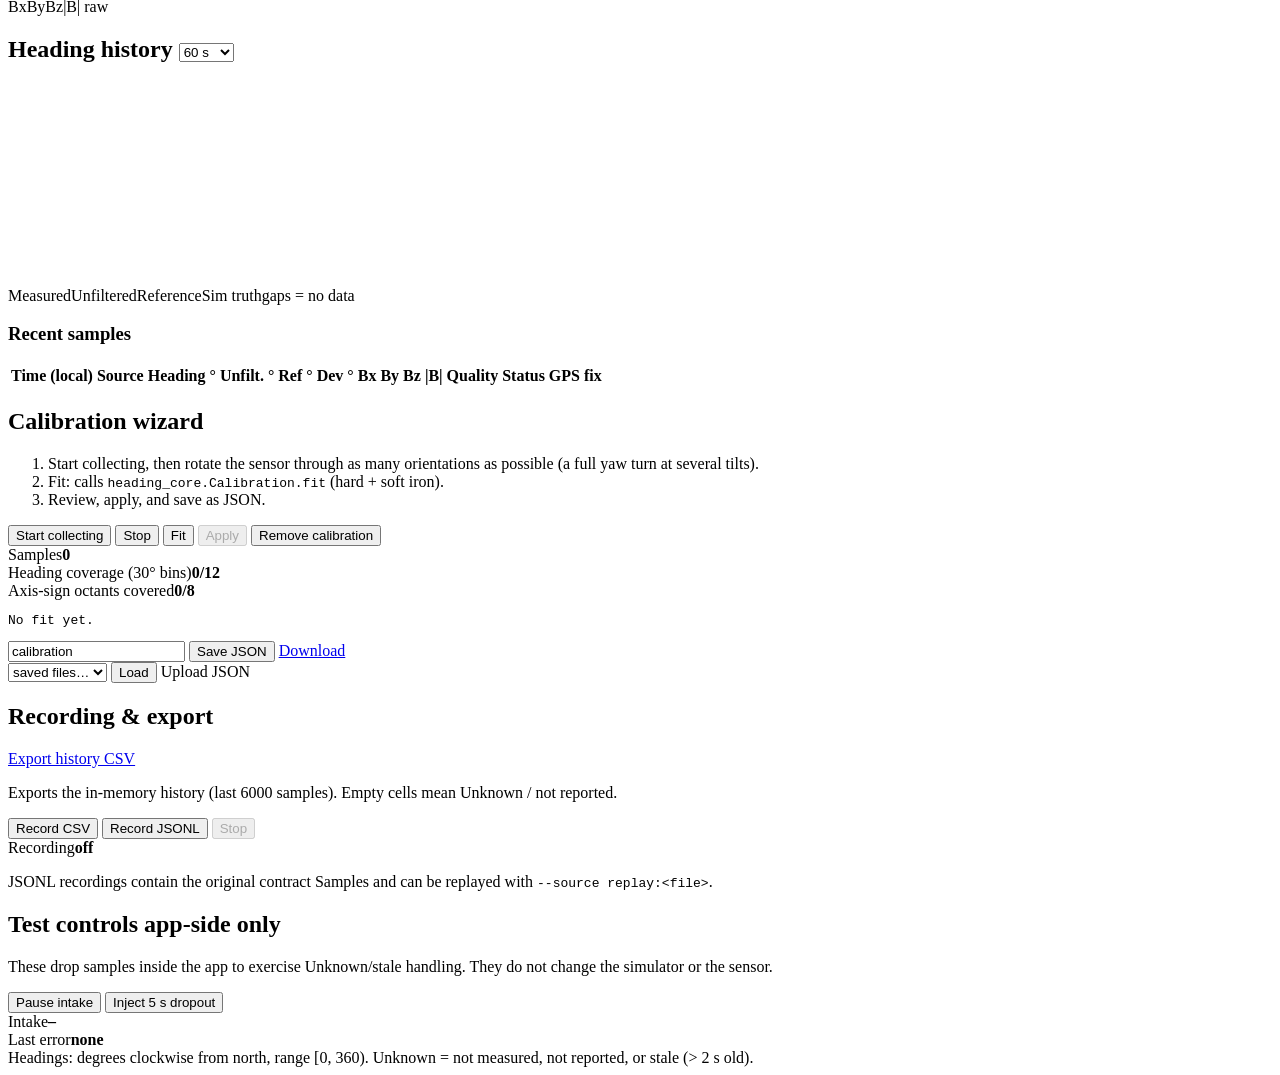
==== commit 41bb7569: "[ui] demo video (reports/demo, 71.5 s H.264, reproducible make_demo.py), INSTALL.md, --sim-duration " ====
--- a/app/static/index.html
+++ b/app/static/index.html
@@ -33,12 +33,12 @@
       <svg id="compass" viewBox="-160 -160 320 320" role="img" aria-label="Compass rose: measured vs reference heading"></svg>
       <div class="heading-readout">
         <div class="metric big">
-          <div class="label" id="headingLabel">Measured heading (calibrated, magnetic)</div>
+          <div class="label" id="headingLabel">Measured heading (filtered estimate, magnetic)</div>
           <div class="value" id="headingValue">Unknown</div>
           <div class="hint" id="headingHint"></div>
         </div>
         <div class="metric">
-          <div class="label">Raw heading (uncalibrated)</div>
+          <div class="label">Unfiltered heading (heading_raw_deg: instantaneous, before smoothing)</div>
           <div class="value mid" id="rawHeadingValue">Unknown</div>
         </div>
         <div class="metric">
@@ -57,8 +57,8 @@
           <div class="value mid" id="deviationValue">Unknown</div>
         </div>
         <div class="legend">
-          <span><i class="sw measured"></i>Measured (calibrated)</span>
-          <span><i class="sw raw"></i>Raw</span>
+          <span><i class="sw measured"></i>Measured (filtered)</span>
+          <span><i class="sw raw"></i>Unfiltered</span>
           <span><i class="sw reference"></i>Reference</span>
         </div>
       </div>
@@ -132,11 +132,11 @@
       </select>
     </h2>
     <canvas id="headingChart" class="chart" height="200"></canvas>
-    <div class="legend"><span><i class="sw measured"></i>Measured</span><span><i class="sw raw"></i>Raw</span><span><i class="sw reference"></i>Reference</span><span><i class="sw truth"></i>Sim truth</span><span class="muted">gaps = no data</span></div>
+    <div class="legend"><span><i class="sw measured"></i>Measured</span><span><i class="sw raw"></i>Unfiltered</span><span><i class="sw reference"></i>Reference</span><span><i class="sw truth"></i>Sim truth</span><span class="muted">gaps = no data</span></div>
     <h3>Recent samples</h3>
     <div class="table-wrap">
       <table id="samplesTable">
-        <thead><tr><th>Time (local)</th><th>Source</th><th>Heading °</th><th>Raw °</th><th>Ref °</th><th>Dev °</th>
+        <thead><tr><th>Time (local)</th><th>Source</th><th>Heading °</th><th>Unfilt. °</th><th>Ref °</th><th>Dev °</th>
           <th>Bx</th><th>By</th><th>Bz</th><th>|B|</th><th>Quality</th><th>Status</th><th>GPS fix</th></tr></thead>
         <tbody></tbody>
       </table>
